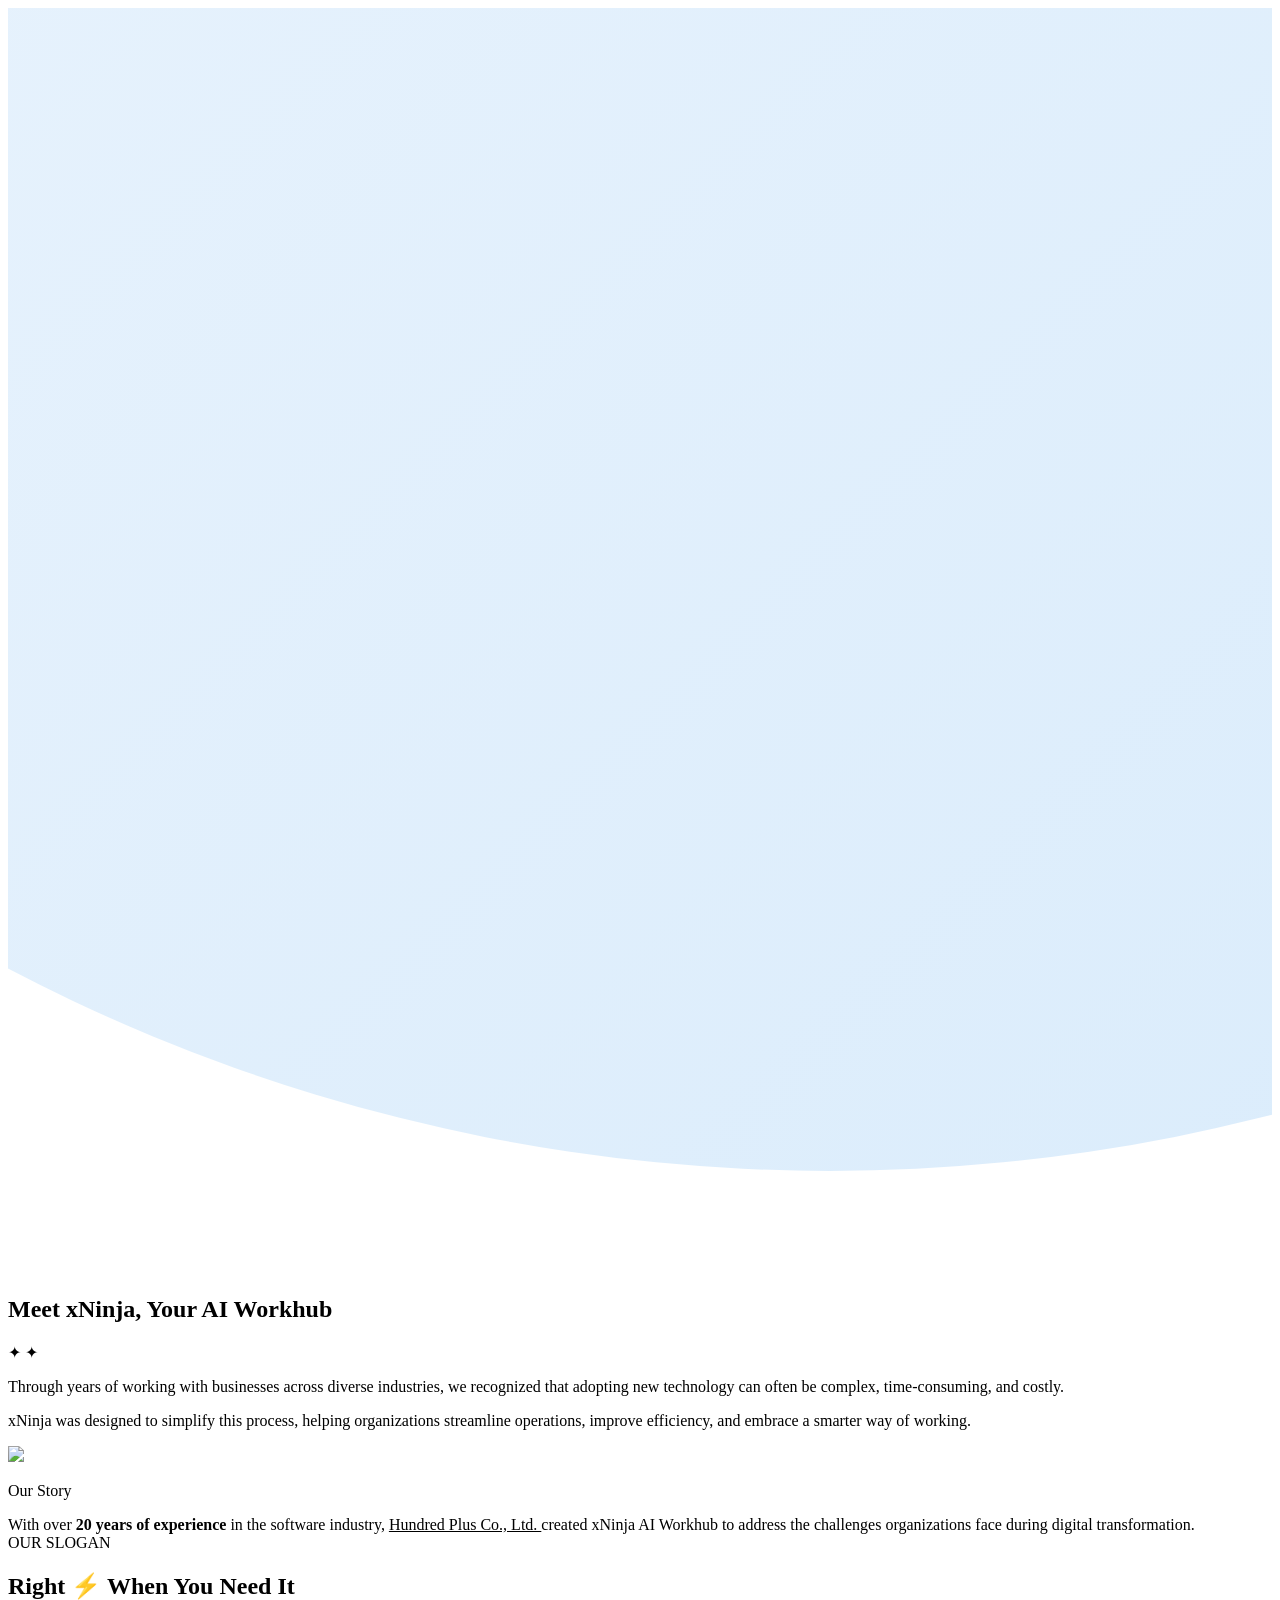
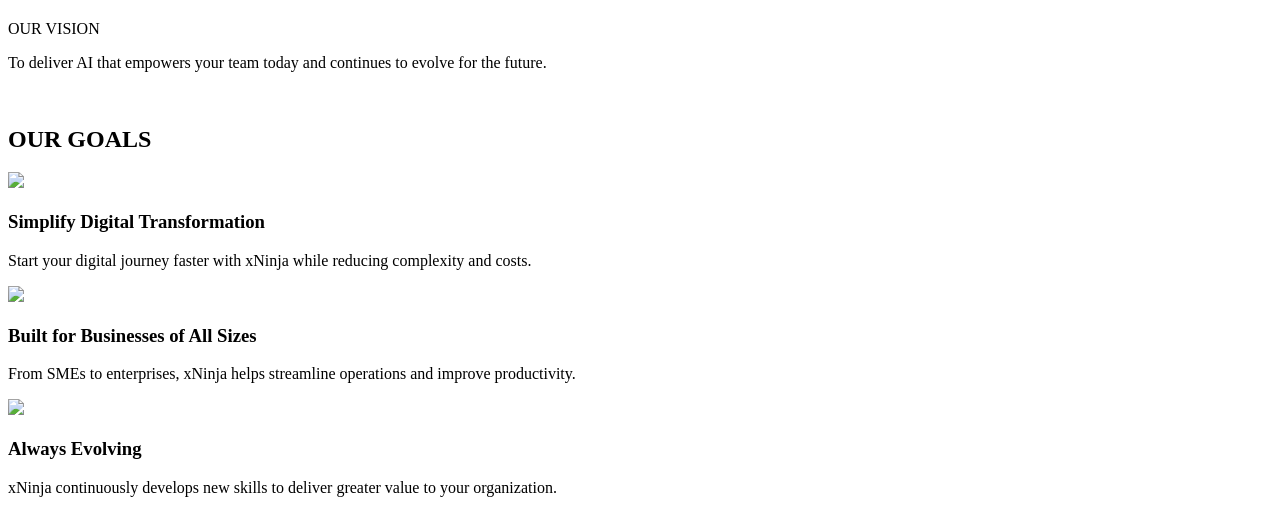
==== about/index.html @ 3d3b2c2a "first commit" ====
<!doctype html>
<html lang="en">
  <head>
    <meta charset="UTF-8" />
    <meta name="viewport" content="width=device-width, initial-scale=1.0" />
    <base href="/fixed-en-web/" />
    <title>Document</title>
    <link rel="preconnect" href="https://fonts.googleapis.com" />
    <link rel="preconnect" href="https://fonts.gstatic.com" crossorigin />
    <link
      href="https://fonts.googleapis.com/css2?family=Montserrat:wght@400;500;600;700&family=Noto+Sans+TC:wght@400;500;600;700&display=swap"
      rel="stylesheet"
    />
    <link rel="stylesheet" href="css/tokens.css" />
    <link rel="stylesheet" href="css/navbar.css" />
    <link rel="stylesheet" href="css/main.css" />
    <link rel="stylesheet" href="css/footer.css" />
    <link rel="stylesheet" href="css/about.css" />
  </head>
  <body>
    <div id="navbar-placeholder"></div>
    <main class="page-canvas">
      <div class="page-canvas__bg" aria-hidden="true">
        <svg
          class="page-canvas__arc"
          viewBox="0 0 1000 1000"
          preserveAspectRatio="none"
          xmlns="http://www.w3.org/2000/svg"
        >
          <defs>
            <linearGradient
              id="arcGradient"
              x1="0%"
              y1="0%"
              x2="100%"
              y2="100%"
            >
              <stop offset="0%" stop-color="#F3F8FE" />
              <stop offset="100%" stop-color="#D6EAFB" />
            </linearGradient>
          </defs>
          <circle cx="650" cy="-480" r="1400" fill="url(#arcGradient)"></circle>
        </svg>
      </div>
      <section class="story-intro">
        <h1 class="story-intro__heading">
          <span
            class="story-intro__heading-line story-intro__heading-line--solid"
            data-i18n="storyIntro.heading1"
            >Meet xNinja,</span
          >
          <span
            class="story-intro__heading-line story-intro__heading-line--gradient"
            data-i18n="storyIntro.heading2"
            >Your AI Workhub</span
          >
        </h1>

        <span
          class="story-intro__sparkle story-intro__sparkle--1"
          aria-hidden="true"
          >✦</span
        >
        <span
          class="story-intro__sparkle story-intro__sparkle--2"
          aria-hidden="true"
          >✦</span
        >
        <p class="story-intro__text text-body-lg">
          Through years of working with businesses across diverse industries, we
          recognized that adopting new technology can often be complex,
          time-consuming, and costly.
        </p>
        <p class="story-intro__text text-body-lg">
          xNinja was designed to simplify this process, helping organizations
          streamline operations, improve efficiency, and embrace a smarter way
          of working.
        </p>
      </section>

      <section class="story">
        <div class="story__grid">
          <!-- Left: Image placeholder -->
          <div class="story__visual">
            <img src="assets/images/story.webp" />
          </div>

          <!-- Right: Story card -->
          <div class="story__card">
            <p class="story__label text-label">Our Story</p>
            <span class="story__text text-body-lg">
              With over <strong>20 years of experience</strong> in the software
              industry,
              <a
                href="https://www.hundredplus.com/portal/en/"
                style="color: var(--color-blue)"
                >Hundred Plus Co., Ltd. </a
              >created xNinja AI Workhub to address the challenges organizations
              face during digital transformation.
            </span>
          </div>
        </div>
      </section>

      <section class="vision">
        <div class="vision__container">
          <div class="vision__content">
            <span class="vision__label" data-i18n="vision.label"
              >OUR SLOGAN</span
            >

            <h2 class="vision__heading">
              <span class="vision__heading-row">
                <span
                  class="vision__heading-line vision__heading-line--solid"
                  data-i18n="vision.heading1"
                  >Right</span
                >
                <span class="vision__bolt" aria-hidden="true">⚡</span>
              </span>
              <span
                class="vision__heading-line vision__heading-line--gradient"
                data-i18n="vision.heading2"
                >When You Need It</span
              >
            </h2>

            <div class="story__card">
              <span class="story__label" data-i18n="vision.cardLabel"
                >OUR VISION</span
              >
              <p class="vision__card-text" data-i18n="vision.cardText">
                To deliver AI that empowers your team today and continues to
                evolve for the future.
              </p>
            </div>
          </div>

          <div class="vision__visual">
            <img
              class="vision__mascot"
              src="assets/images/flying_mascot.webp"
              alt=""
            />

            <span
              class="vision__sparkle vision__sparkle--star vision__sparkle--1"
              aria-hidden="true"
            ></span>
            <span
              class="vision__sparkle vision__sparkle--star vision__sparkle--2"
              aria-hidden="true"
            ></span>
            <span
              class="vision__sparkle vision__sparkle--star vision__sparkle--3"
              aria-hidden="true"
            ></span>
            <span
              class="vision__sparkle vision__sparkle--dot vision__sparkle--4"
              aria-hidden="true"
            ></span>
            <span
              class="vision__sparkle vision__sparkle--dot vision__sparkle--5"
              aria-hidden="true"
            ></span>
          </div>
        </div>
      </section>

      <section class="goals">
        <h2 class="vision__label text-h2">OUR GOALS</h2>

        <div class="goals__grid">
          <!-- Card 1 -->
          <div class="goals__card goals__card--purple">
            <div class="goals__icon" aria-hidden="true">
              <img src="assets/images/fast_icon.webp" />
            </div>
            <h3 class="goals__title text-h4">
              Simplify Digital Transformation
            </h3>
            <p class="goals__text text-body">
              Start your digital journey faster with xNinja while reducing
              complexity and costs.
            </p>
          </div>

          <!-- Card 2 -->
          <div class="goals__card goals__card--green">
            <div class="goals__icon" aria-hidden="true">
              <img src="assets/images/buildings_icon.webp" />
            </div>
            <h3 class="goals__title text-h4">
              Built for Businesses of All Sizes
            </h3>
            <p class="goals__text text-body">
              From SMEs to enterprises, xNinja helps streamline operations and
              improve productivity.
            </p>
          </div>

          <!-- Card 3 -->
          <div class="goals__card goals__card--orange">
            <div class="goals__icon" aria-hidden="true">
              <img src="assets/images/levelUp_icon.webp" />
            </div>
            <h3 class="goals__title text-h4">Always Evolving</h3>
            <p class="goals__text text-body">
              xNinja continuously develops new skills to deliver greater value
              to your organization.
            </p>
          </div>
        </div>
      </section>
    </main>
    <div id="footer-placeholder"></div>

    <script src="js/components.js"></script>
  </body>
</html>
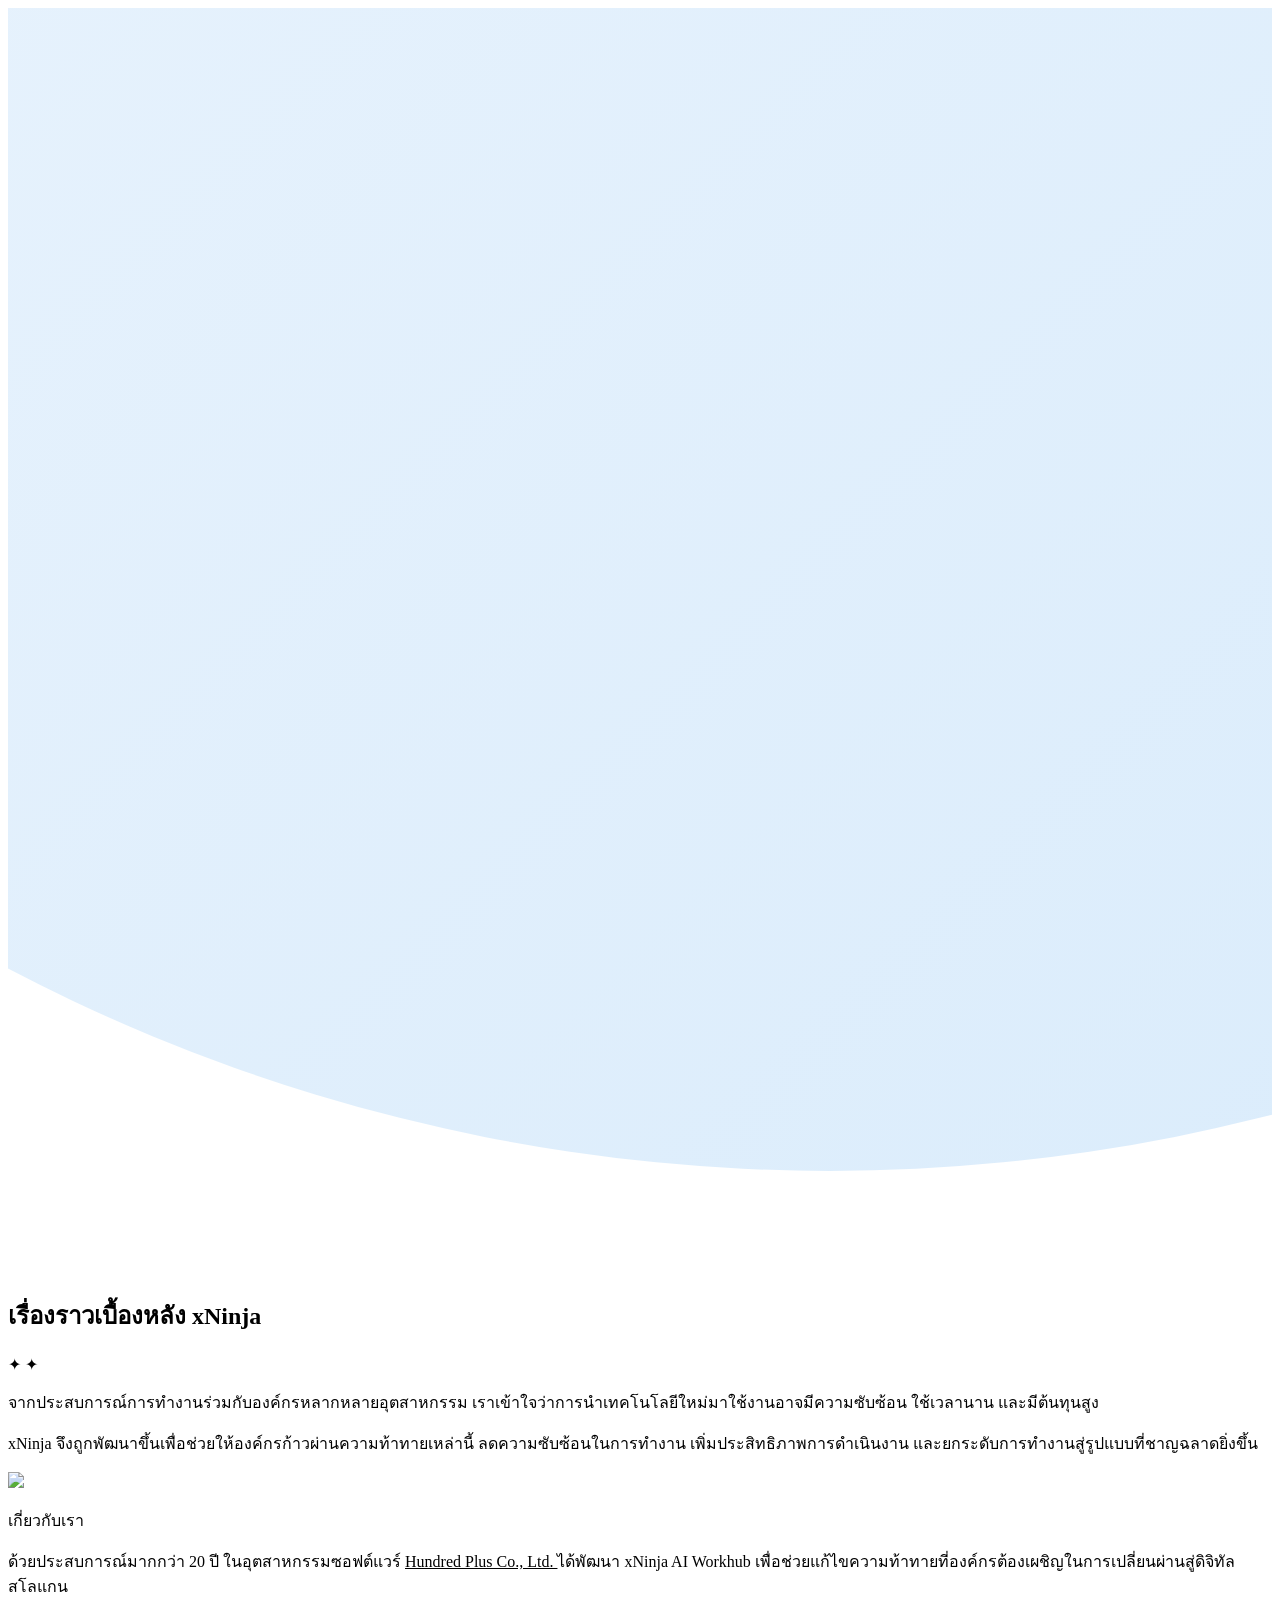
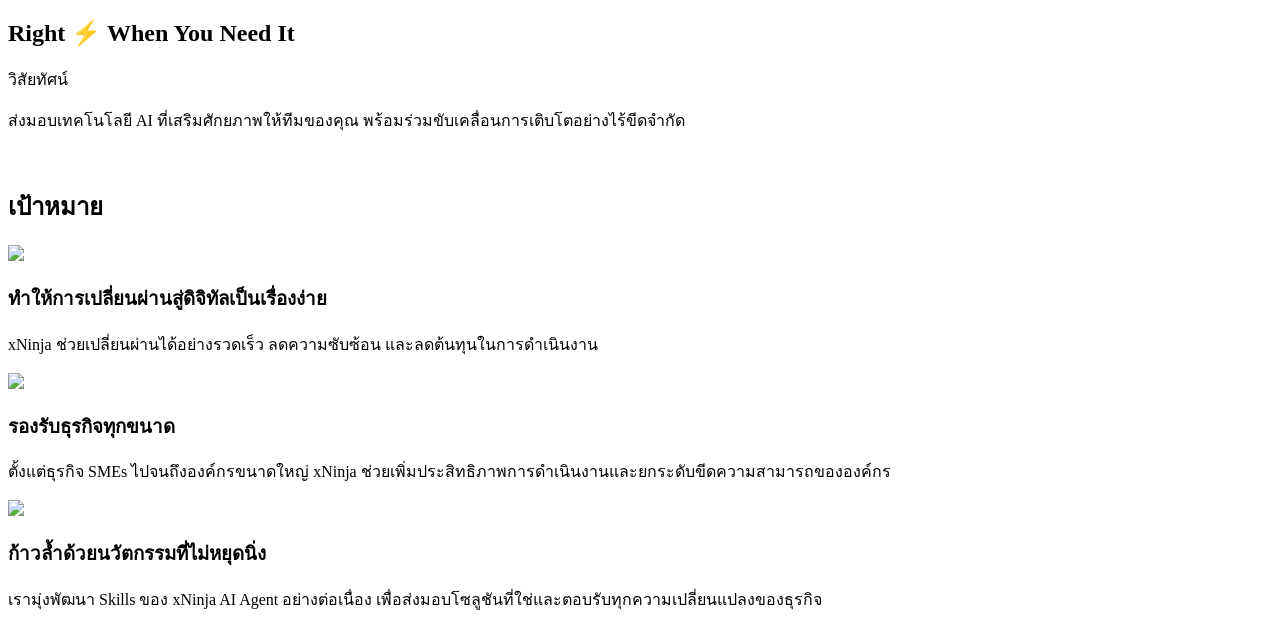
==== commit 98c550f8: "th fixed" ====
--- a/about/index.html
+++ b/about/index.html
@@ -3,7 +3,7 @@
   <head>
     <meta charset="UTF-8" />
     <meta name="viewport" content="width=device-width, initial-scale=1.0" />
-    <base href="/fixed-en-web/" />
+    <base href="/th/" />
     <title>Document</title>
     <link rel="preconnect" href="https://fonts.googleapis.com" />
     <link rel="preconnect" href="https://fonts.gstatic.com" crossorigin />
@@ -47,12 +47,12 @@
           <span
             class="story-intro__heading-line story-intro__heading-line--solid"
             data-i18n="storyIntro.heading1"
-            >Meet xNinja,</span
-          >
+            >เรื่องราวเบื้องหลัง
+          </span>
           <span
             class="story-intro__heading-line story-intro__heading-line--gradient"
             data-i18n="storyIntro.heading2"
-            >Your AI Workhub</span
+            >xNinja</span
           >
         </h1>
 
@@ -67,14 +67,14 @@
           >✦</span
         >
         <p class="story-intro__text text-body-lg">
-          Through years of working with businesses across diverse industries, we
-          recognized that adopting new technology can often be complex,
-          time-consuming, and costly.
+          จากประสบการณ์การทำงานร่วมกับองค์กรหลากหลายอุตสาหกรรม
+          เราเข้าใจว่าการนำเทคโนโลยีใหม่มาใช้งานอาจมีความซับซ้อน ใช้เวลานาน
+          และมีต้นทุนสูง
         </p>
         <p class="story-intro__text text-body-lg">
-          xNinja was designed to simplify this process, helping organizations
-          streamline operations, improve efficiency, and embrace a smarter way
-          of working.
+          xNinja จึงถูกพัฒนาขึ้นเพื่อช่วยให้องค์กรก้าวผ่านความท้าทายเหล่านี้
+          ลดความซับซ้อนในการทำงาน เพิ่มประสิทธิภาพการดำเนินงาน
+          และยกระดับการทำงานสู่รูปแบบที่ชาญฉลาดยิ่งขึ้น
         </p>
       </section>
 
@@ -87,16 +87,16 @@
 
           <!-- Right: Story card -->
           <div class="story__card">
-            <p class="story__label text-label">Our Story</p>
+            <p class="story__label text-label">เกี่ยวกับเรา</p>
             <span class="story__text text-body-lg">
-              With over <strong>20 years of experience</strong> in the software
-              industry,
+              ด้วยประสบการณ์มากกว่า 20 ปี ในอุตสาหกรรมซอฟต์แวร์
               <a
                 href="https://www.hundredplus.com/portal/en/"
                 style="color: var(--color-blue)"
-                >Hundred Plus Co., Ltd. </a
-              >created xNinja AI Workhub to address the challenges organizations
-              face during digital transformation.
+                >Hundred Plus Co., Ltd.
+              </a>
+              ได้พัฒนา xNinja AI Workhub
+              เพื่อช่วยแก้ไขความท้าทายที่องค์กรต้องเผชิญในการเปลี่ยนผ่านสู่ดิจิทัล
             </span>
           </div>
         </div>
@@ -105,9 +105,7 @@
       <section class="vision">
         <div class="vision__container">
           <div class="vision__content">
-            <span class="vision__label" data-i18n="vision.label"
-              >OUR SLOGAN</span
-            >
+            <span class="vision__label" data-i18n="vision.label">สโลแกน</span>
 
             <h2 class="vision__heading">
               <span class="vision__heading-row">
@@ -127,11 +125,11 @@
 
             <div class="story__card">
               <span class="story__label" data-i18n="vision.cardLabel"
-                >OUR VISION</span
+                >วิสัยทัศน์</span
               >
               <p class="vision__card-text" data-i18n="vision.cardText">
-                To deliver AI that empowers your team today and continues to
-                evolve for the future.
+                ส่งมอบเทคโนโลยี AI ที่เสริมศักยภาพให้ทีมของคุณ
+                พร้อมร่วมขับเคลื่อนการเติบโตอย่างไร้ขีดจำกัด
               </p>
             </div>
           </div>
@@ -168,7 +166,7 @@
       </section>
 
       <section class="goals">
-        <h2 class="vision__label text-h2">OUR GOALS</h2>
+        <h2 class="vision__label text-h2">เป้าหมาย</h2>
 
         <div class="goals__grid">
           <!-- Card 1 -->
@@ -177,11 +175,11 @@
               <img src="assets/images/fast_icon.webp" />
             </div>
             <h3 class="goals__title text-h4">
-              Simplify Digital Transformation
+              ทำให้การเปลี่ยนผ่านสู่ดิจิทัลเป็นเรื่องง่าย
             </h3>
             <p class="goals__text text-body">
-              Start your digital journey faster with xNinja while reducing
-              complexity and costs.
+              xNinja ช่วยเปลี่ยนผ่านได้อย่างรวดเร็ว ลดความซับซ้อน
+              และลดต้นทุนในการดำเนินงาน
             </p>
           </div>
 
@@ -190,12 +188,10 @@
             <div class="goals__icon" aria-hidden="true">
               <img src="assets/images/buildings_icon.webp" />
             </div>
-            <h3 class="goals__title text-h4">
-              Built for Businesses of All Sizes
-            </h3>
+            <h3 class="goals__title text-h4">รองรับธุรกิจทุกขนาด</h3>
             <p class="goals__text text-body">
-              From SMEs to enterprises, xNinja helps streamline operations and
-              improve productivity.
+              ตั้งแต่ธุรกิจ SMEs ไปจนถึงองค์กรขนาดใหญ่ xNinja
+              ช่วยเพิ่มประสิทธิภาพการดำเนินงานและยกระดับขีดความสามารถขององค์กร
             </p>
           </div>
 
@@ -204,10 +200,12 @@
             <div class="goals__icon" aria-hidden="true">
               <img src="assets/images/levelUp_icon.webp" />
             </div>
-            <h3 class="goals__title text-h4">Always Evolving</h3>
+            <h3 class="goals__title text-h4">
+              ก้าวล้ำด้วยนวัตกรรมที่ไม่หยุดนิ่ง
+            </h3>
             <p class="goals__text text-body">
-              xNinja continuously develops new skills to deliver greater value
-              to your organization.
+              เรามุ่งพัฒนา Skills ของ xNinja AI Agent อย่างต่อเนื่อง
+              เพื่อส่งมอบโซลูชันที่ใช่และตอบรับทุกความเปลี่ยนแปลงของธุรกิจ
             </p>
           </div>
         </div>
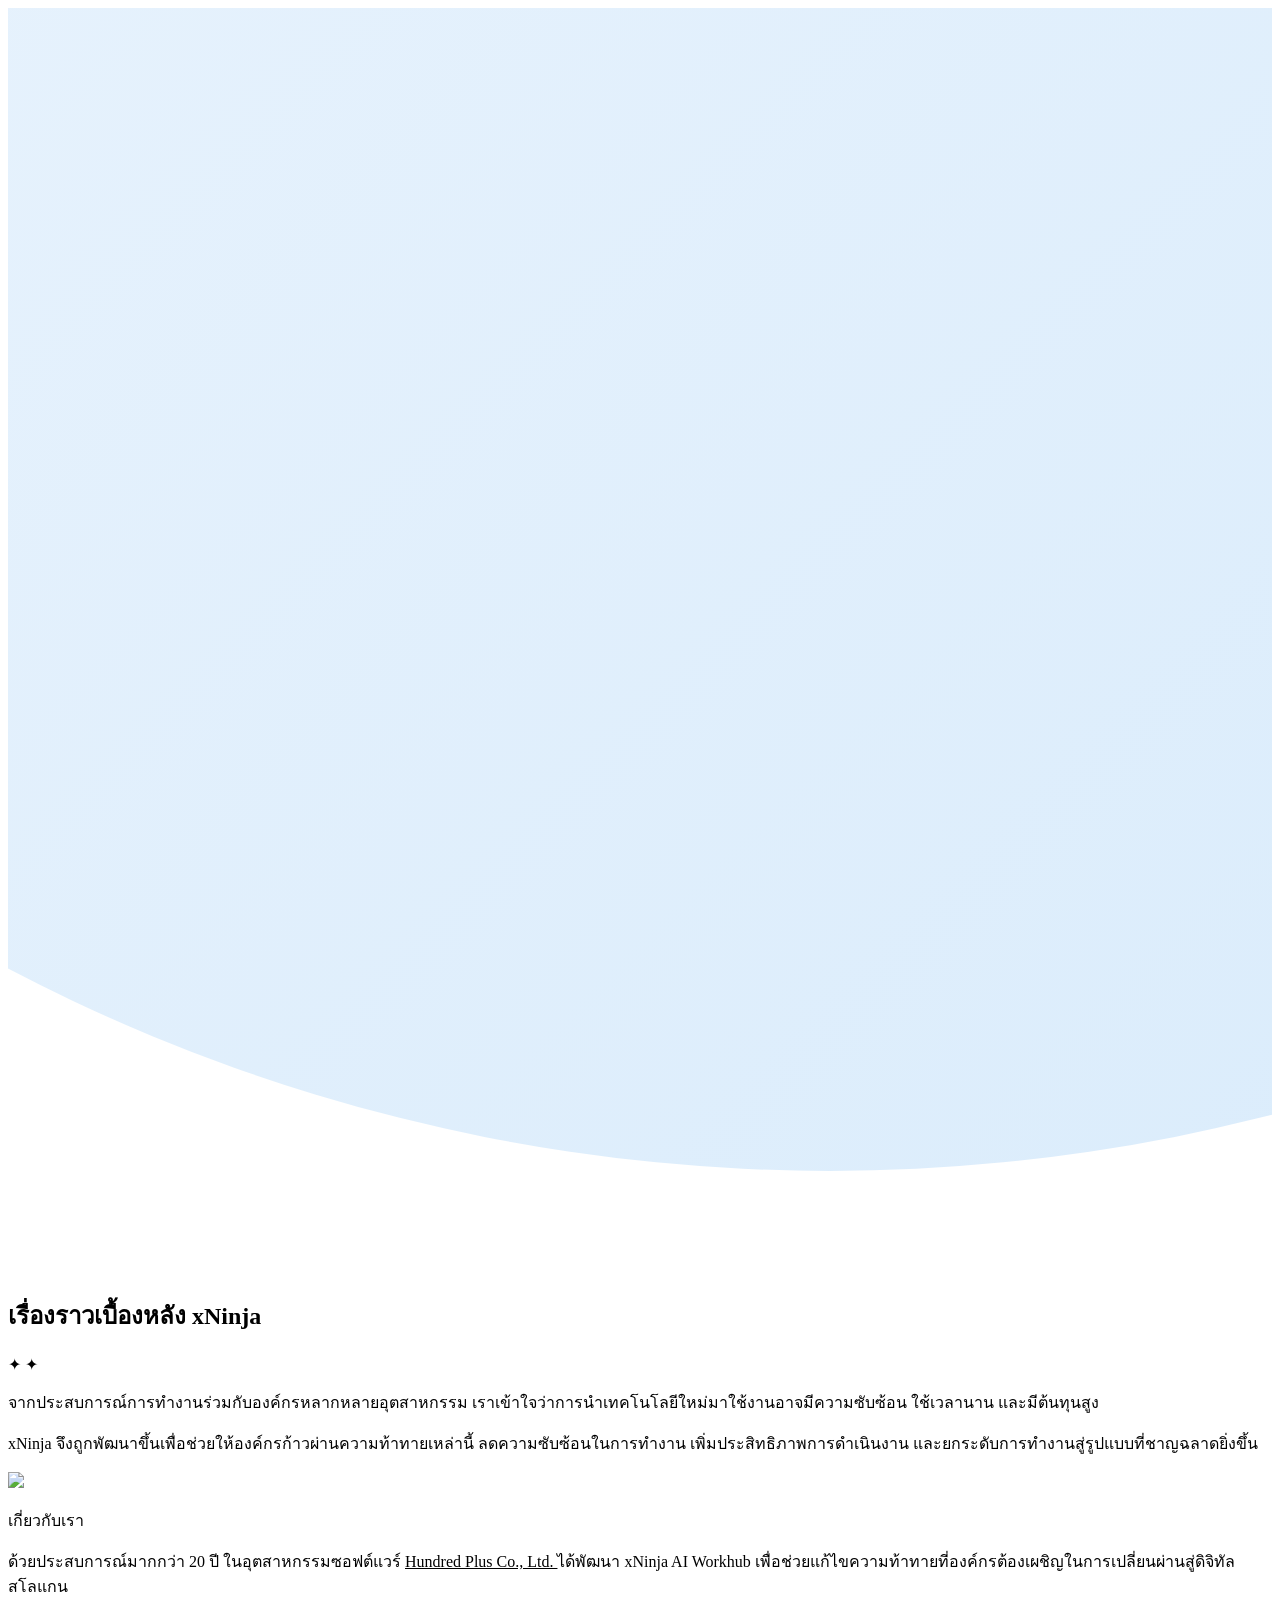
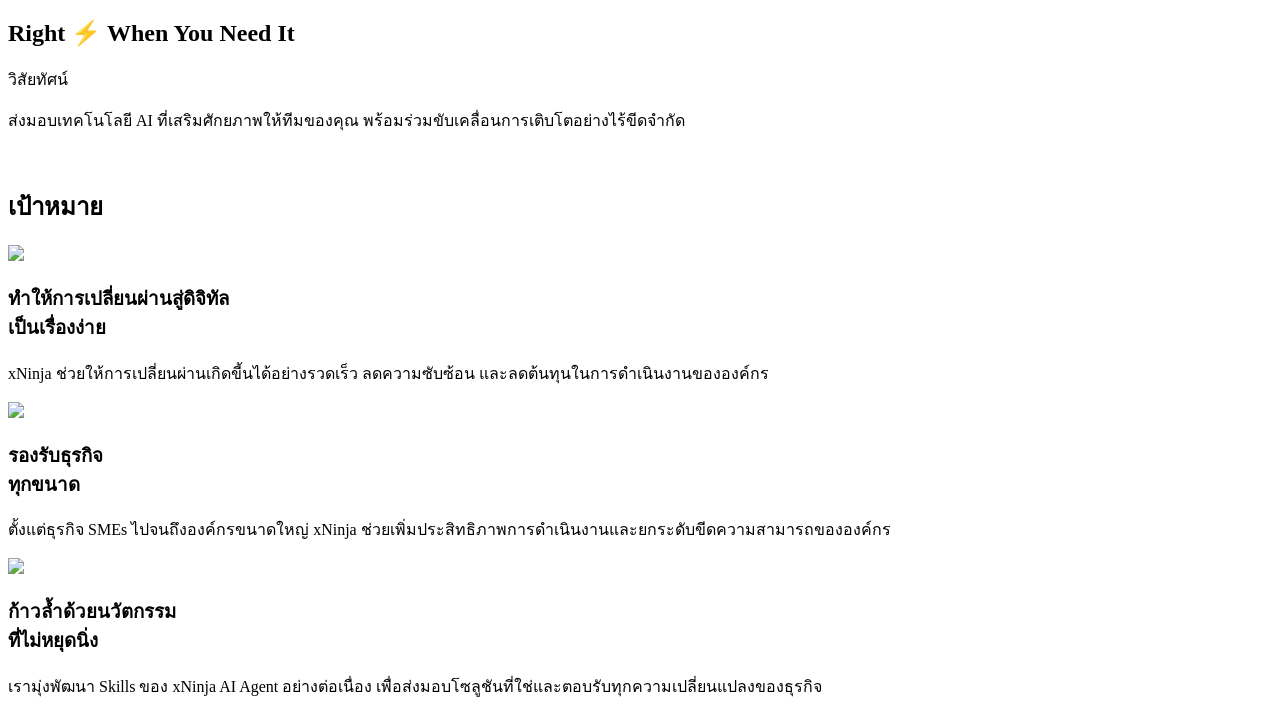
==== commit 9b351e1a: "test" ====
--- a/about/index.html
+++ b/about/index.html
@@ -91,7 +91,7 @@
             <span class="story__text text-body-lg">
               ด้วยประสบการณ์มากกว่า 20 ปี ในอุตสาหกรรมซอฟต์แวร์
               <a
-                href="https://www.hundredplus.com/portal/en/"
+                href="https://www.hundredplus.com/portal/th/"
                 style="color: var(--color-blue)"
                 >Hundred Plus Co., Ltd.
               </a>
@@ -175,11 +175,12 @@
               <img src="assets/images/fast_icon.webp" />
             </div>
             <h3 class="goals__title text-h4">
-              ทำให้การเปลี่ยนผ่านสู่ดิจิทัลเป็นเรื่องง่าย
+              ทำให้การเปลี่ยนผ่านสู่ดิจิทัล<br />
+              เป็นเรื่องง่าย
             </h3>
             <p class="goals__text text-body">
-              xNinja ช่วยเปลี่ยนผ่านได้อย่างรวดเร็ว ลดความซับซ้อน
-              และลดต้นทุนในการดำเนินงาน
+              xNinja ช่วยให้การเปลี่ยนผ่านเกิดขี้นได้อย่างรวดเร็ว ลดความซับซ้อน
+              และลดต้นทุนในการดำเนินงานขององค์กร
             </p>
           </div>
 
@@ -188,7 +189,7 @@
             <div class="goals__icon" aria-hidden="true">
               <img src="assets/images/buildings_icon.webp" />
             </div>
-            <h3 class="goals__title text-h4">รองรับธุรกิจทุกขนาด</h3>
+            <h3 class="goals__title text-h4">รองรับธุรกิจ<br />ทุกขนาด</h3>
             <p class="goals__text text-body">
               ตั้งแต่ธุรกิจ SMEs ไปจนถึงองค์กรขนาดใหญ่ xNinja
               ช่วยเพิ่มประสิทธิภาพการดำเนินงานและยกระดับขีดความสามารถขององค์กร
@@ -201,7 +202,7 @@
               <img src="assets/images/levelUp_icon.webp" />
             </div>
             <h3 class="goals__title text-h4">
-              ก้าวล้ำด้วยนวัตกรรมที่ไม่หยุดนิ่ง
+              ก้าวล้ำด้วยนวัตกรรม<br />ที่ไม่หยุดนิ่ง
             </h3>
             <p class="goals__text text-body">
               เรามุ่งพัฒนา Skills ของ xNinja AI Agent อย่างต่อเนื่อง
